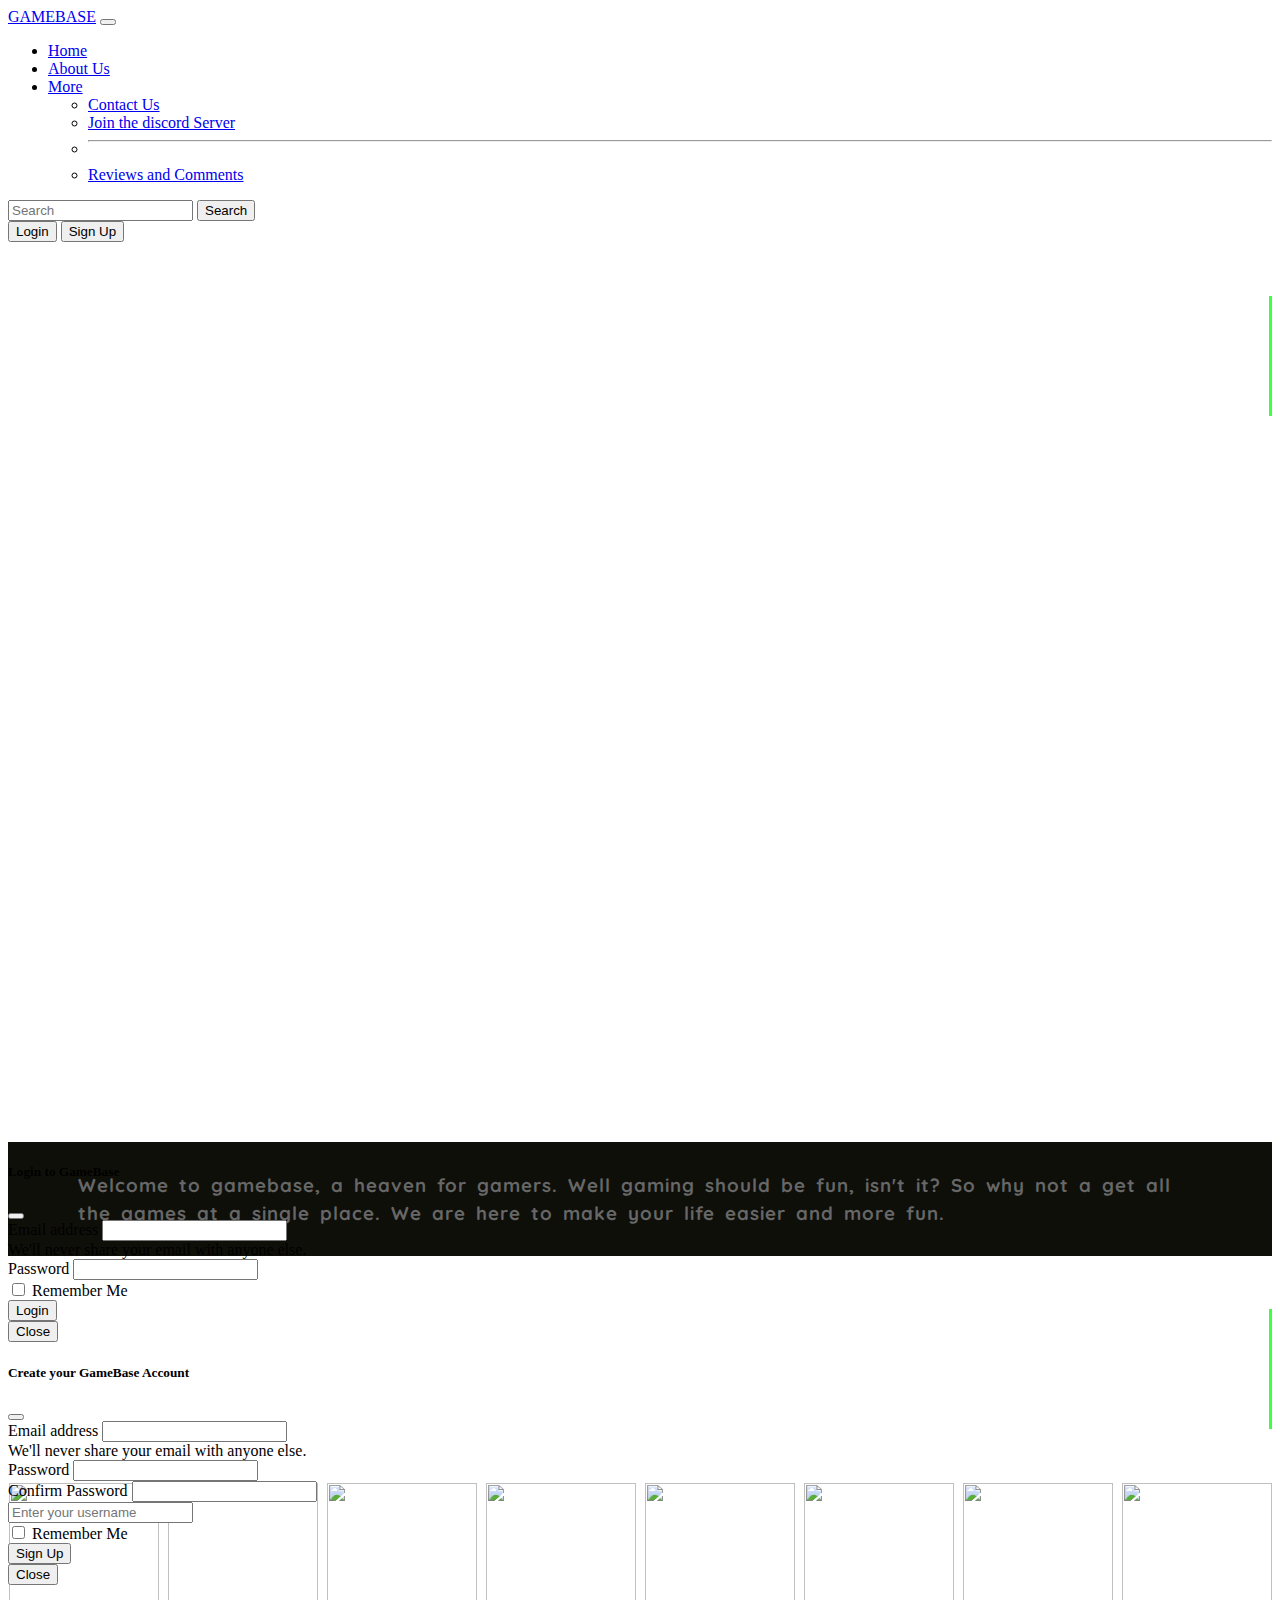
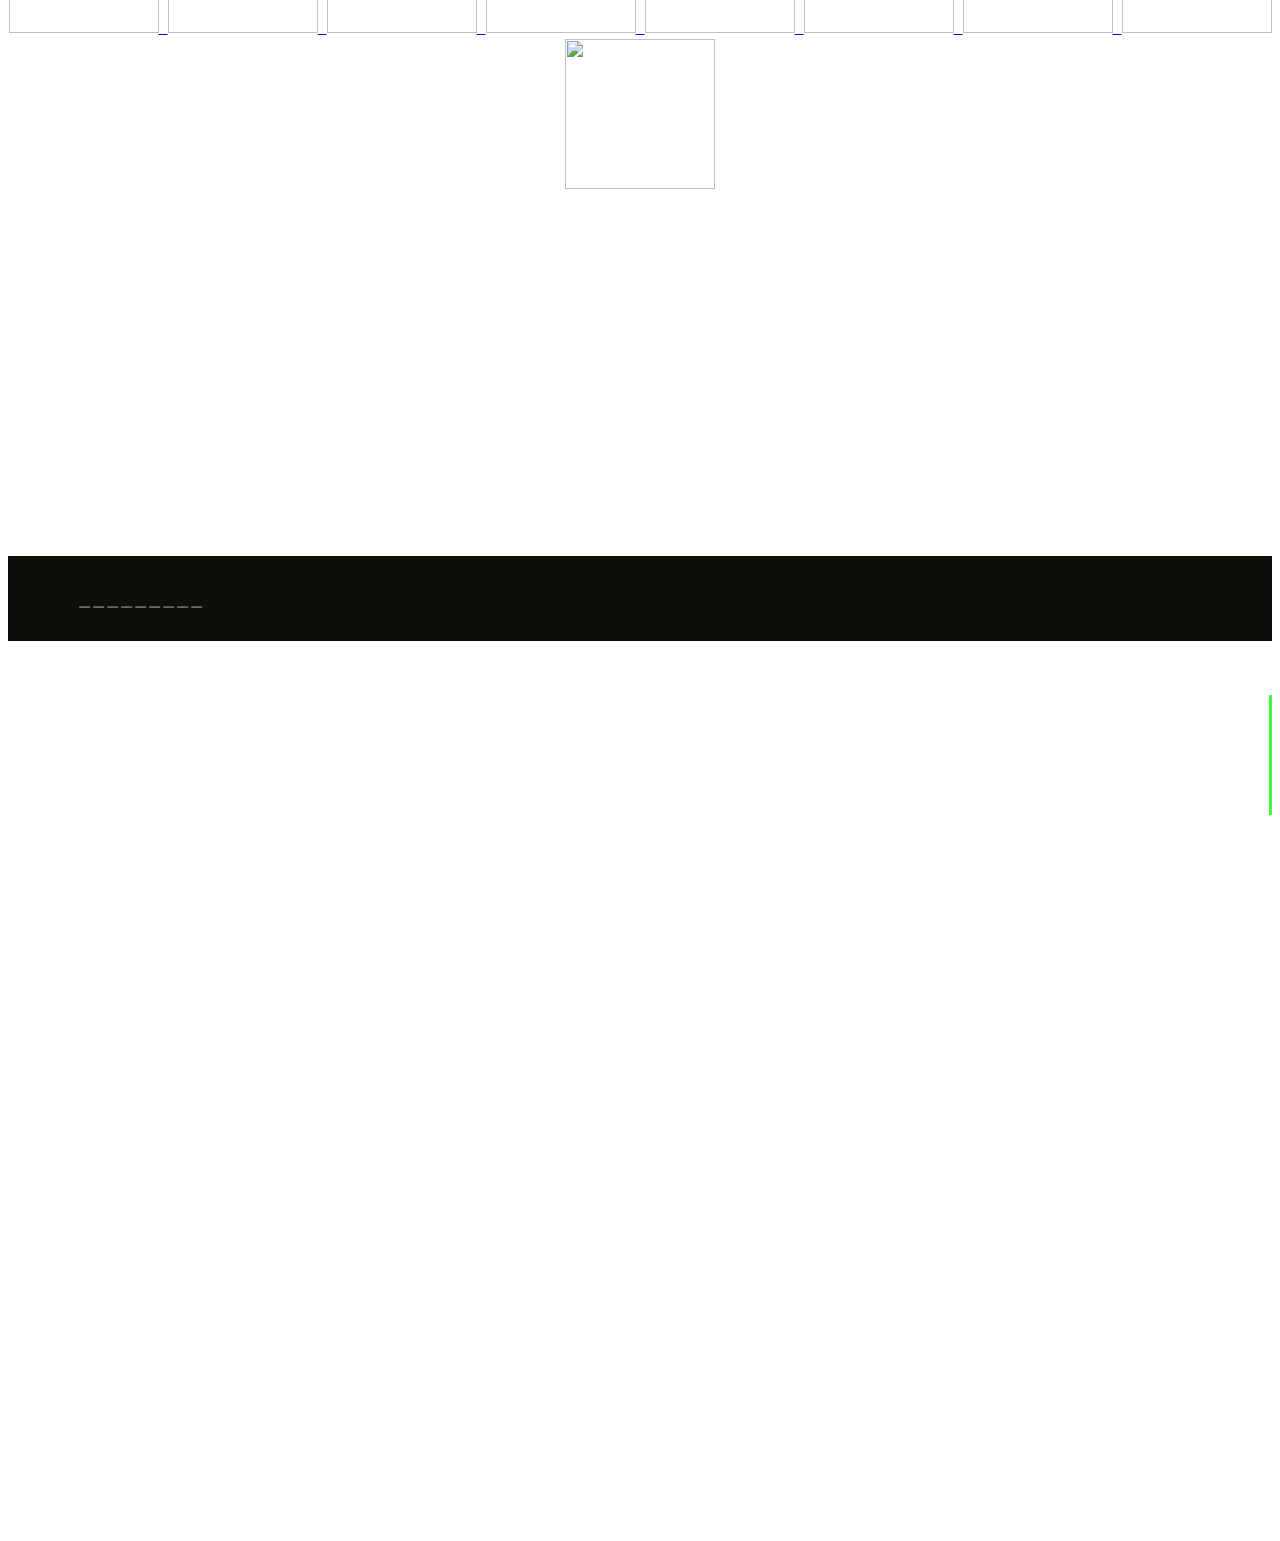
==== index.html @ 2614aa09 "Add files via upload" ====
<!doctype html>
<html lang="en">

<head>
    <!-- Required meta tags -->
    <meta charset="utf-8">
    <meta name="viewport" content="width=device-width, initial-scale=1">

    <!-- Bootstrap CSS -->
    <link href="https://cdn.jsdelivr.net/npm/bootstrap@5.0.0-beta2/dist/css/bootstrap.min.css" rel="stylesheet"
        integrity="sha384-BmbxuPwQa2lc/FVzBcNJ7UAyJxM6wuqIj61tLrc4wSX0szH/Ev+nYRRuWlolflfl" crossorigin="anonymous">
    <link rel="stylesheet" href="style.css" type="text/css">
    <title>GameBase</title>
</head>

<body>
    <nav class="navbar navbar-expand-lg navbar-dark bg-dark">
        <div class="container-fluid">
            <a class="navbar-brand" href="#">GAMEBASE</a>
            <button class="navbar-toggler" type="button" data-bs-toggle="collapse"
                data-bs-target="#navbarSupportedContent" aria-controls="navbarSupportedContent" aria-expanded="false"
                aria-label="Toggle navigation">
                <span class="navbar-toggler-icon"></span>
            </button>
            <div class="collapse navbar-collapse" id="navbarSupportedContent">
                <ul class="navbar-nav me-auto mb-2 mb-lg-0">
                    <li class="nav-item">
                        <a class="nav-link active" aria-current="page" href="#">Home</a>
                    </li>
                    <li class="nav-item">
                        <a class="nav-link" href="aboutus.html">About Us</a>
                    </li>
                    <li class="nav-item dropdown">
                        <a class="nav-link dropdown-toggle" href="#" id="navbarDropdown" role="button"
                            data-bs-toggle="dropdown" aria-expanded="false">
                            More
                        </a>
                        <ul class="dropdown-menu" aria-labelledby="navbarDropdown">
                            <li><a class="dropdown-item" href="#">Contact Us</a></li>
                            <li><a class="dropdown-item" href="https://discord.gg/qBjhbVz6">Join the discord Server</a>
                            </li>
                            <li>
                                <hr class="dropdown-divider">
                            </li>
                            <li><a class="dropdown-item" href="#">Reviews and Comments</a></li>
                        </ul>
                    </li>

                </ul>
                <form class="d-flex">
                    <input class="form-control me-2" type="search" placeholder="Search" aria-label="Search">
                    <button class="btn btn-outline-success" type="submit">Search</button>
                </form>
                <div class="mx-2">
                    <button class="btn btn-primary" data-bs-toggle="modal" data-bs-target="#LoginModal">Login</button>
                    <button class="btn btn-info" data-bs-toggle="modal" data-bs-target="#SignUpModal">Sign Up</button>
                </div>
            </div>
        </div>
    </nav>
    <div class="wrapper">
        <!-- wrapper div starts -->

        <div class="fixed-bg bg-1">
            <h1>WELCOME TO GAMEBASE</h1>

        </div>

        <div class="scroll-bg">
            <h3>Welcome to gamebase, a heaven for gamers. Well gaming should be fun, isn't it? So why not a get all the
                games at a single place. We are here to make your life easier and more fun. </h3>
        </div>

        <div class="fixed-bg bg-2">
            <h1>See what's trending.</h1>
            <a href="https://play.famobi.com/pirate-cards">
                <img src="https://img.cdn.famobi.com/portal/html5games/images/tmp/PirateCardsTeaser.jpg?v=0.2-beeb681b"
                    width="150" height="150">
            </a>
            <a href=" https://play.famobi.com/zoo-boom">
                <img src="https://img.cdn.famobi.com/portal/html5games/images/tmp/ZooBoomTeaser.jpg?v=0.2-beeb681b"
                    width="150" height="150">
            </a>
            <a href=" https://play.famobi.com/bubble-woods">
                <img src="https://img.cdn.famobi.com/portal/html5games/images/tmp/BubbleWoodsTeaser.jpg?v=0.2-beeb681b"
                    width="150" height="150">
            </a>
            <a href=" https://play.famobi.com/onet-connect-classic">
                <img src="https://img.cdn.famobi.com/portal/html5games/images/tmp/OnetConnectClassicTeaser.jpg?v=0.2-beeb681b"
                    width="150" height="150">
            </a>
            <a href=" https://play.famobi.com/diamond-rush">
                <img src="https://img.cdn.famobi.com/portal/html5games/images/tmp/DiamondRushTeaser.jpg?v=0.2-beeb681b"
                    width="150" height="150">
            </a>
            <a href="https://play.famobi.com/color-pixel-art-classic">
                <img src="https://img.cdn.famobi.com/portal/html5games/images/tmp/ColorPixelArtClassicTeaser.jpg?v=0.2-beeb681b"
                    width="150" height="150">
            </a>
            <a href="https://play.famobi.com/totemia-cursed-marbles">
                <img src="https://img.cdn.famobi.com/portal/html5games/images/tmp/TotemiaCursedMarblesTeaser.jpg?v=0.2-beeb681b"
                    width="150" height="150">
            </a>
            <a href="https://play.famobi.com/gin-rummy-plus">
                <img src="https://img.cdn.famobi.com/portal/html5games/images/tmp/GinRummyPlusTeaser.jpg?v=0.2-beeb681b"
                    width="150" height="150">
            </a>
            <a href="https://play.famobi.com/8-ball-billiards-classic">
                <img src="https://img.cdn.famobi.com/portal/html5games/images/tmp/8BallBilliardsClassicTeaser.jpg?v=0.2-beeb681b"
                    width="150" height="150">
            </a>



        </div>

        <div class=" scroll-bg">
            <h3>_________</h3>
        </div>

        <div class="fixed-bg bg-3">
            <h1>New Arrivals</h1>
            
        </div>

    </div> <!-- wrapper div ends-->
    <!--Login Modal -->
    <div class="modal fade" id="LoginModal" tabindex="-1" aria-labelledby="LoginModalLabel" aria-hidden="true">
        <div class="modal-dialog">
            <div class="modal-content">
                <div class="modal-header">
                    <h5 class="modal-title" id="LoginModalLabel">Login to GameBase</h5>
                    <button type="button" class="btn-close" data-bs-dismiss="modal" aria-label="Close"></button>
                </div>
                <div class="modal-body">
                    <form>
                        <div class="mb-3">
                            <label for="exampleInputEmail1" class="form-label">Email address</label>
                            <input type="email" class="form-control" id="exampleInputEmail1"
                                aria-describedby="emailHelp">
                            <div id="emailHelp" class="form-text">We'll never share your email with anyone else.</div>
                        </div>
                        <div class="mb-3">
                            <label for="exampleInputPassword1" class="form-label">Password</label>
                            <input type="password" class="form-control" id="exampleInputPassword1">
                        </div>
                        <div class="mb-3 form-check">
                            <input type="checkbox" class="form-check-input" id="exampleCheck1">
                            <label class="form-check-label" for="exampleCheck1">Remember Me</label>
                        </div>
                        <button type="submit" class="btn btn-primary">Login</button>
                    </form>
                </div>
                <div class="modal-footer">
                    <button type="button" class="btn btn-secondary" data-bs-dismiss="modal">Close</button>

                </div>
            </div>
        </div>
    </div>


    <!-- Sign Up Modal -->
    <div class="modal fade" id="SignUpModal" tabindex="-1" aria-labelledby="SignUpModalLabel" aria-hidden="true">
        <div class="modal-dialog">
            <div class="modal-content">
                <div class="modal-header">
                    <h5 class="modal-title" id="SignUpModalLabel">Create your GameBase Account</h5>
                    <button type="button" class="btn-close" data-bs-dismiss="modal" aria-label="Close"></button>
                </div>
                <div class="modal-body">
                    <form>
                        <div class="mb-3">
                            <label for="exampleInputEmail1" class="form-label">Email address</label>
                            <input type="email" class="form-control" id="exampleInputEmail1"
                                aria-describedby="emailHelp">
                            <div id="emailHelp" class="form-text">We'll never share your email with anyone else.</div>
                        </div>
                        <div class="mb-3">
                            <label for="exampleInputPassword1" class="form-label">Password</label>
                            <input type="password" class="form-control" id="exampleInputPassword1">
                        </div>
                        <div class="mb-3">
                            <label for="exampleInputPassword1" class="form-label">Confirm Password</label>
                            <input type="password" class="form-control" id="exampleInputPassword1">
                        </div>
                        <div class="mb-3">
                            <input type="name" placeholder="Enter your username">
                        </div>
                        <div class="mb-3 form-check">
                            <input type="checkbox" class="form-check-input" id="exampleCheck1">
                            <label class="form-check-label" for="exampleCheck1">Remember Me</label>
                        </div>
                        <button type="submit" class="btn btn-primary">Sign Up</button>
                    </form>
                </div>
                <div class="modal-footer">
                    <button type="button" class="btn btn-secondary" data-bs-dismiss="modal">Close</button>

                </div>
            </div>
        </div>
    </div>



    <!-- Optional JavaScript; choose one of the two! -->

    <!-- Option 1: Bootstrap Bundle with Popper -->
    <script src="https://cdn.jsdelivr.net/npm/bootstrap@5.0.0-beta2/dist/js/bootstrap.bundle.min.js"
        integrity="sha384-b5kHyXgcpbZJO/tY9Ul7kGkf1S0CWuKcCD38l8YkeH8z8QjE0GmW1gYU5S9FOnJ0"
        crossorigin="anonymous"></script>

    <!-- Option 2: Separate Popper and Bootstrap JS -->
    <!--
    <script src="https://cdn.jsdelivr.net/npm/@popperjs/core@2.6.0/dist/umd/popper.min.js" integrity="sha384-KsvD1yqQ1/1+IA7gi3P0tyJcT3vR+NdBTt13hSJ2lnve8agRGXTTyNaBYmCR/Nwi" crossorigin="anonymous"></script>
    <script src="https://cdn.jsdelivr.net/npm/bootstrap@5.0.0-beta2/dist/js/bootstrap.min.js" integrity="sha384-nsg8ua9HAw1y0W1btsyWgBklPnCUAFLuTMS2G72MMONqmOymq585AcH49TLBQObG" crossorigin="anonymous"></script>
    -->
    <!-- The core Firebase JS SDK is always required and must be listed first -->
    <script src="https://www.gstatic.com/firebasejs/8.2.9/firebase-app.js"></script>

    <!-- TODO: Add SDKs for Firebase products that you want to use
     https://firebase.google.com/docs/web/setup#available-libraries -->
    <script src="https://www.gstatic.com/firebasejs/8.2.9/firebase-analytics.js"></script>

    <script>
        // Your web app's Firebase configuration
        // For Firebase JS SDK v7.20.0 and later, measurementId is optional
        var firebaseConfig = {
            apiKey: "AIzaSyBSBy9eoww-dsOwhtc1ZQunR6PEwhZFreE",
            authDomain: "gamebase-auth.firebaseapp.com",
            projectId: "gamebase-auth",
            storageBucket: "gamebase-auth.appspot.com",
            messagingSenderId: "702695301036",
            appId: "1:702695301036:web:73a20b651d426a87c3a409",
            measurementId: "G-VKHD2LTQ12"
        };
        // Initialize Firebase
        firebase.initializeApp(firebaseConfig);
        const txtEmail = document.getElementById('exampleInputEmail1');
        const txtPassword = document.getElementById('exampleInputPassword1');
        const btnLogin = document.getElementById('btnLogin');
        const btnSignUp = document.getElementById('btnSignUp');
        const btnClose = document.getElementById('btnClose');
        btnLogin.addEventListener('click', e => { })
        const email = txtEmail.value;
        const pass = txtPassword.value;
        const auth = firebase.auth();
        auth.signInWithEmailAndPassword(email, password);
        promise.catch(e => console.log(e.message));

        firebase.analytics();
    </script>

</body>

</html>
---- style.css ----
@import url('https://fonts.googleapis.com/css?family=Quicksand');

html,body {
  height: 100%;
}


.wrapper {
  height: 100%;
  font-family: 'Quicksand', sans-serif;
  line-height: 1.5;
  word-spacing: 4px;
  letter-spacing: 1px;

}

.fixed-bg {
  background-attachment: fixed;
  background-repeat: no-repeat;
  background-size: cover;
  background-position: center center;
  height: 100%; 
  width: 100%;
  color: green;
  text-align: center;
  display: table;
}

.fixed-bg h1 {
  border-right: solid 3px rgba(0,255,0,.75);
  white-space: nowrap;
  overflow: hidden;    
  font-family: 'Source Code Pro', monospace;  
  font-size: 80px;
  color: rgba(255,255,255,.70);
}


/* Animation */
.fixed-bg h1 {
  animation: animated-text 4s steps(50) 1s 1 normal both,
             animated-cursor 600ms steps(60) infinite;
}

/* text animation */

@keyframes animated-text{
  from{width: 0;}
  to{width: 1500px;}
}

/* cursor animations */

@keyframes animated-cursor{
  from{border-right-color: rgba(0,255,0,.75);}
  to{border-right-color: transparent;}
}

.scroll-bg {
  background-color: #0f0f0a;
  padding: 10px 70px;
  color: #676767;
}

/* first section */

.bg-1 {
  background-image: url('https://images.unsplash.com/photo-1552820728-8b83bb6b773f?ixid=MXwxMjA3fDB8MHxzZWFyY2h8Mnx8Z2FtaW5nfGVufDB8fDB8&ixlib=rb-1.2.1&auto=format&fit=crop&w=500&q=60');
}

/* third section */

.bg-2 {
  background-image: url('https://images.unsplash.com/photo-1535223289827-42f1e9919769?ixid=MXwxMjA3fDB8MHxzZWFyY2h8MTl8fGdhbWluZ3xlbnwwfHwwfA%3D%3D&ixlib=rb-1.2.1&auto=format&fit=crop&w=500&q=60');
}

/* fifth section */

.bg-3 {
  background-image: url('https://images.unsplash.com/photo-1612287230202-1ff1d85d1bdf?ixid=MXwxMjA3fDB8MHxzZWFyY2h8Njd8fGdhbWluZ3xlbnwwfHwwfA%3D%3D&ixlib=rb-1.2.1&auto=format&fit=crop&w=500&q=60');
}
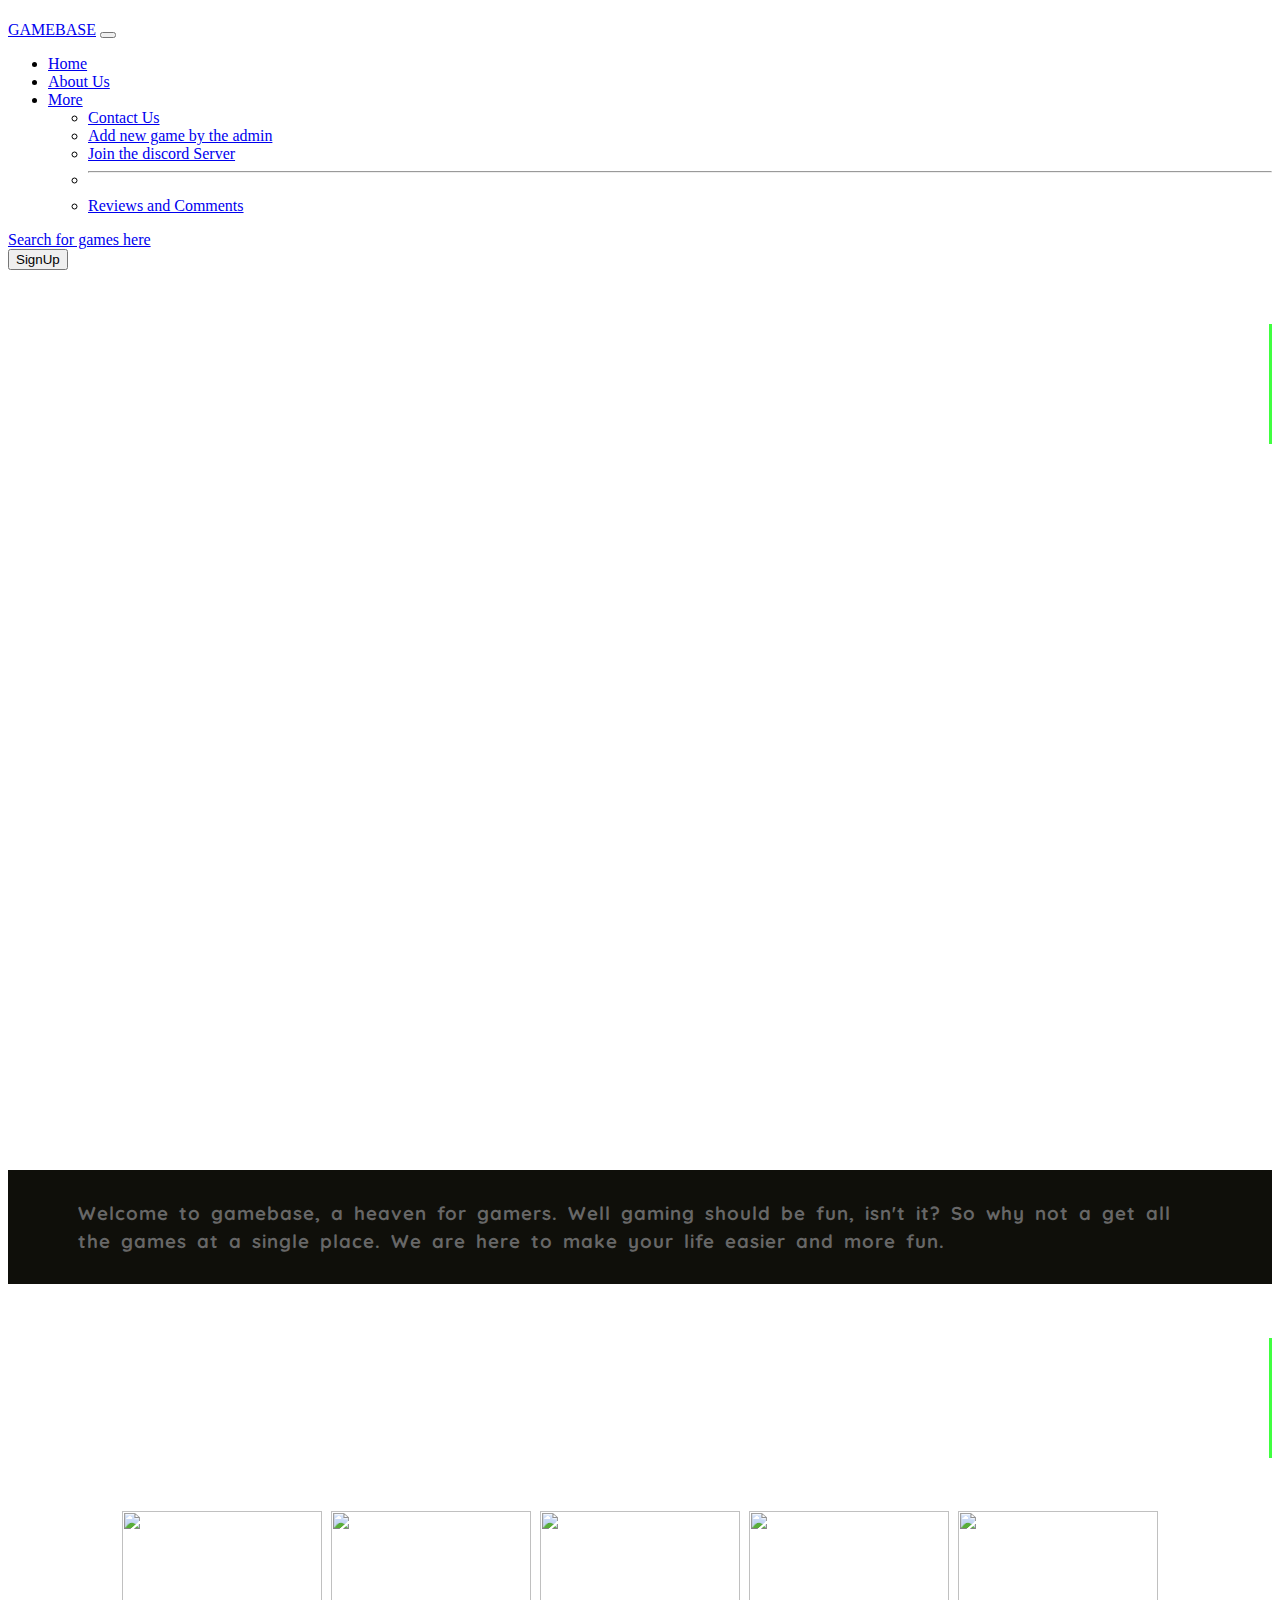
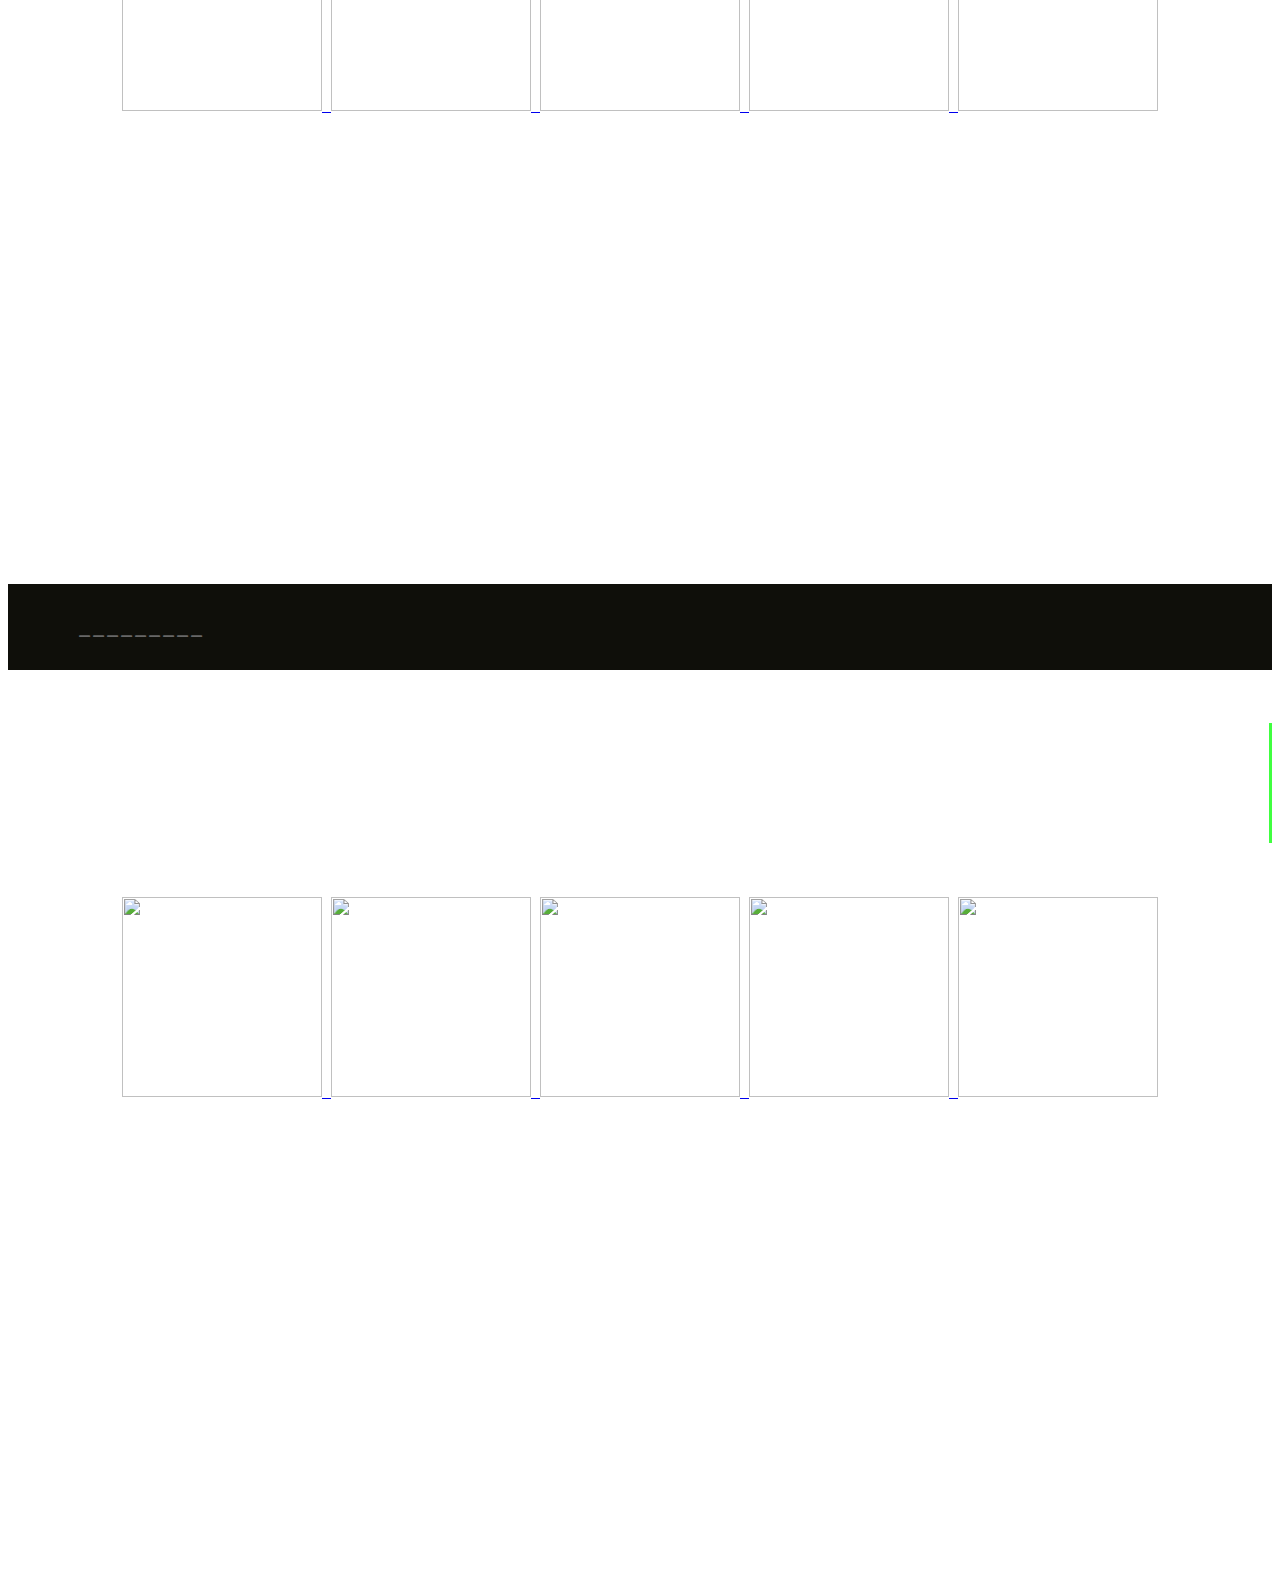
==== commit 460ff71c: "Add files via upload" ====
--- a/index.html
+++ b/index.html
@@ -11,10 +11,12 @@
         integrity="sha384-BmbxuPwQa2lc/FVzBcNJ7UAyJxM6wuqIj61tLrc4wSX0szH/Ev+nYRRuWlolflfl" crossorigin="anonymous">
     <link rel="stylesheet" href="style.css" type="text/css">
     <title>GameBase</title>
+
 </head>
 
 <body>
     <nav class="navbar navbar-expand-lg navbar-dark bg-dark">
+        <h1 id="username"></h1>
         <div class="container-fluid">
             <a class="navbar-brand" href="#">GAMEBASE</a>
             <button class="navbar-toggler" type="button" data-bs-toggle="collapse"
@@ -37,6 +39,7 @@
                         </a>
                         <ul class="dropdown-menu" aria-labelledby="navbarDropdown">
                             <li><a class="dropdown-item" href="#">Contact Us</a></li>
+                            <li><a class="dropdown-item" href="admin.html">Add new game by the admin</a></li>
                             <li><a class="dropdown-item" href="https://discord.gg/qBjhbVz6">Join the discord Server</a>
                             </li>
                             <li>
@@ -48,12 +51,92 @@
 
                 </ul>
                 <form class="d-flex">
-                    <input class="form-control me-2" type="search" placeholder="Search" aria-label="Search">
-                    <button class="btn btn-outline-success" type="submit">Search</button>
+                    <!-- Trigger/Open The Modal -->
+                    <a href="#" id="myBtn">Search for games here</a>
+
+                    <!-- The Modal -->
+                    <div id="myModal" class="modal">
+
+                        <!-- Modal content -->
+                        <div class="modal-content">
+                            <span class="close">&times;</span>
+                            <form class="example" action="/action_page.php" style="margin:auto;max-width:300px">
+                                <input type="text" id="myInput" onkeyup="myFunction()"
+                                    placeholder="Search for games here....">
+                                <button type="submit"><i class="fa fa-search"></i></button>
+                            </form>
+
+                            <ul id="myUL">
+
+                                <li><a href="https://play.famobi.com/element-blocks">Element Blocks</a></li>
+                                <li><a href="https://play.famobi.com/pirate-cards">Pirate Cards</a></li>
+
+                                <li><a href="https://play.famobi.com/zoo-boom">Zoo Boom</a></li>
+                                <li><a href="https://play.famobi.com/bubble-woods">Bubble Woods</a></li>
+
+                                <li><a href="https://play.famobi.com/perfect-piano">Perfect Piano</a></li>
+                                <li><a href="https://play.famobi.com/diamond-rush">Diamond Rush</a></li>
+
+                            </ul>
+
+                        </div>
+
+                    </div>
+                    <script>
+                        var input, filter, ul, li, a, i, txtValue;
+                            input = document.getElementById("myInput");
+                            input.addEventListener("keyup", myFunction);
+                        function myFunction() {
+                          filter = input.value.toUpperCase();
+                            ul = document.getElementById("myUL");
+                            li = ul.getElementsByTagName("li");
+                            for (i = 0; i < li.length; i++) {
+                                a = li[i].getElementsByTagName("a")[0];
+                                txtValue = a.textContent || a.innerText;
+                                if (txtValue.toUpperCase().indexOf(filter) > -1) {
+                                    li[i].style.display = "";
+                                } else {
+                                    li[i].style.display = "none";
+                                }
+                            }
+                        }
+                    </script>
+
+                    <script>
+                        // Get the modal
+                        var modal = document.getElementById("myModal");
+
+                        // Get the button that opens the modal
+                        var btn = document.getElementById("myBtn");
+
+                        // Get the <span> element that closes the modal
+                        var span = document.getElementsByClassName("close")[0];
+
+                        // When the user clicks the button, open the modal 
+                        btn.onclick = function () {
+                            modal.style.display = "block";
+                        }
+
+                        // When the user clicks on <span> (x), close the modal
+                        span.onclick = function () {
+                            modal.style.display = "none";
+                        }
+
+                        // When the user clicks anywhere outside of the modal, close it
+                        window.onclick = function (event) {
+                            if (event.target == modal) {
+                                modal.style.display = "none";
+                            }
+                        }
+                    </script>
+
+
                 </form>
+                <script src="js/suggestions.js"></script>
+                <script src="js/script.js"></script>
                 <div class="mx-2">
-                    <button class="btn btn-primary" data-bs-toggle="modal" data-bs-target="#LoginModal">Login</button>
-                    <button class="btn btn-info" data-bs-toggle="modal" data-bs-target="#SignUpModal">Sign Up</button>
+                    <a href="signup.html"><button class="btn btn-primary">SignUp</button></a>
+                   
                 </div>
             </div>
         </div>
@@ -73,41 +156,32 @@
 
         <div class="fixed-bg bg-2">
             <h1>See what's trending.</h1>
-            <a href="https://play.famobi.com/pirate-cards">
-                <img src="https://img.cdn.famobi.com/portal/html5games/images/tmp/PirateCardsTeaser.jpg?v=0.2-beeb681b"
-                    width="150" height="150">
+
+
+
+            <script>
+                function myFunction() {
+                    location.href("game1.html")
+                }
+            </script>
+
+
+            <a href="game1.html">
+                <img src="https://img.cdn.famobi.com/portal/html5games/images/tmp/ZooBoomTeaser.jpg?v=0.2-beeb681b"
+                    width="200" height="200">
             </a>
-            <a href=" https://play.famobi.com/zoo-boom">
-                <img src="https://img.cdn.famobi.com/portal/html5games/images/tmp/ZooBoomTeaser.jpg?v=0.2-beeb681b"
-                    width="150" height="150">
-            </a>
-            <a href=" https://play.famobi.com/bubble-woods">
-                <img src="https://img.cdn.famobi.com/portal/html5games/images/tmp/BubbleWoodsTeaser.jpg?v=0.2-beeb681b"
-                    width="150" height="150">
-            </a>
-            <a href=" https://play.famobi.com/onet-connect-classic">
-                <img src="https://img.cdn.famobi.com/portal/html5games/images/tmp/OnetConnectClassicTeaser.jpg?v=0.2-beeb681b"
-                    width="150" height="150">
-            </a>
-            <a href=" https://play.famobi.com/diamond-rush">
-                <img src="https://img.cdn.famobi.com/portal/html5games/images/tmp/DiamondRushTeaser.jpg?v=0.2-beeb681b"
-                    width="150" height="150">
-            </a>
-            <a href="https://play.famobi.com/color-pixel-art-classic">
-                <img src="https://img.cdn.famobi.com/portal/html5games/images/tmp/ColorPixelArtClassicTeaser.jpg?v=0.2-beeb681b"
-                    width="150" height="150">
-            </a>
-            <a href="https://play.famobi.com/totemia-cursed-marbles">
-                <img src="https://img.cdn.famobi.com/portal/html5games/images/tmp/TotemiaCursedMarblesTeaser.jpg?v=0.2-beeb681b"
-                    width="150" height="150">
-            </a>
-            <a href="https://play.famobi.com/gin-rummy-plus">
-                <img src="https://img.cdn.famobi.com/portal/html5games/images/tmp/GinRummyPlusTeaser.jpg?v=0.2-beeb681b"
-                    width="150" height="150">
-            </a>
-            <a href="https://play.famobi.com/8-ball-billiards-classic">
-                <img src="https://img.cdn.famobi.com/portal/html5games/images/tmp/8BallBilliardsClassicTeaser.jpg?v=0.2-beeb681b"
-                    width="150" height="150">
+             <a href="game2.html">
+                <img src="https://img.cdn.famobi.com/portal/html5games/images/tmp/PirateCardsTeaser.jpg?v=0.2-b9888d21"
+                    width="200" height="200">
+            </a> <a href="game3.html">
+                <img src="https://img.cdn.famobi.com/portal/html5games/images/tmp/PerfectPiano_Teaser.jpg?v=0.2-b9888d21"
+                    width="200" height="200">
+            </a> <a href="game4.html">
+                <img src="https://img.cdn.famobi.com/portal/html5games/images/tmp/BubbleWoodsTeaser.jpg?v=0.2-b9888d21"
+                    width="200" height="200">
+            </a> <a href="game5.html">
+                <img src="https://img.cdn.famobi.com/portal/html5games/images/tmp/DiamondRushTeaser.jpg?v=0.2-b9888d21"
+                    width="200" height="200">
             </a>
 
 
@@ -120,44 +194,48 @@
 
         <div class="fixed-bg bg-3">
             <h1>New Arrivals</h1>
-            
+            <a href="game1.html">
+                <img id="img1" src="https://img.cdn.famobi.com/portal/html5games/images/tmp/Train2048Teaser.jpg?v=0.2-26ee73f9"
+                    width="200" height="200">
+                    <script>
+                        document.getElementById("img1") = "https://img.cdn.famobi.com/portal/html5games/images/tmp/Train2048Teaser.jpg?v=0.2-26ee73f9";
+                    </script>
+            </a>
+             <a href="game2.html">
+                <img id="img2"src="https://img.cdn.famobi.com/portal/html5games/images/tmp/Giant2048Teaser.jpg?v=0.2-26ee73f9"
+                    width="200" height="200">
+                    <script>
+                        document.getElementById("img2") = "https://img.cdn.famobi.com/portal/html5games/images/tmp/Giant2048Teaser.jpg?v=0.2-26ee73f9";
+                    </script>
+                    
+            </a> <a href="game3.html">
+                <img id="img3"src="https://img.cdn.famobi.com/portal/html5games/images/tmp/FuzziesTeaser.jpg?v=0.2-26ee73f9"
+                    width="200" height="200">
+                    <script>
+                        document.getElementById("img3") = "https://img.cdn.famobi.com/portal/html5games/images/tmp/FuzziesTeaser.jpg?v=0.2-26ee73f9";
+                    </script>
+            </a> <a href="game4.html">
+                <img id="img4"src="https://img.cdn.famobi.com/portal/html5games/images/tmp/GardenBloomTeaser.jpg?v=0.2-26ee73f9"
+                    width="200" height="200">
+                    <script>
+                        document.getElementById("img4") = "https://img.cdn.famobi.com/portal/html5games/images/tmp/GardenBloomTeaser.jpg?v=0.2-26ee73f9";
+                    </script>
+            </a> <a href="game5.html">
+                <img id="img5"src="https://img.cdn.famobi.com/portal/html5games/images/tmp/Mahjong3dTeaser.jpg?v=0.2-26ee73f9"
+                    width="200" height="200">
+                    <script>
+                        document.getElementById("img5") = "https://img.cdn.famobi.com/portal/html5games/images/tmp/Mahjong3dTeaser.jpg?v=0.2-26ee73f9";
+                    </script>
+            </a>
+
         </div>
 
     </div> <!-- wrapper div ends-->
-    <!--Login Modal -->
-    <div class="modal fade" id="LoginModal" tabindex="-1" aria-labelledby="LoginModalLabel" aria-hidden="true">
-        <div class="modal-dialog">
-            <div class="modal-content">
-                <div class="modal-header">
-                    <h5 class="modal-title" id="LoginModalLabel">Login to GameBase</h5>
-                    <button type="button" class="btn-close" data-bs-dismiss="modal" aria-label="Close"></button>
-                </div>
-                <div class="modal-body">
-                    <form>
-                        <div class="mb-3">
-                            <label for="exampleInputEmail1" class="form-label">Email address</label>
-                            <input type="email" class="form-control" id="exampleInputEmail1"
-                                aria-describedby="emailHelp">
-                            <div id="emailHelp" class="form-text">We'll never share your email with anyone else.</div>
-                        </div>
-                        <div class="mb-3">
-                            <label for="exampleInputPassword1" class="form-label">Password</label>
-                            <input type="password" class="form-control" id="exampleInputPassword1">
-                        </div>
-                        <div class="mb-3 form-check">
-                            <input type="checkbox" class="form-check-input" id="exampleCheck1">
-                            <label class="form-check-label" for="exampleCheck1">Remember Me</label>
-                        </div>
-                        <button type="submit" class="btn btn-primary">Login</button>
-                    </form>
-                </div>
-                <div class="modal-footer">
-                    <button type="button" class="btn btn-secondary" data-bs-dismiss="modal">Close</button>
-
-                </div>
-            </div>
-        </div>
-    </div>
+    <form class="center-align admin-Actions" style="margin: 40px auto; max-width: 300px; display: none;">
+        <input type="email" placeholder="User email" id="admin-email" required />
+        <button class="btn-small yellow darken-2 z-depth-0">Make Admin</button>
+    </form>
+
 
 
     <!-- Sign Up Modal -->
@@ -216,42 +294,35 @@
     <script src="https://cdn.jsdelivr.net/npm/@popperjs/core@2.6.0/dist/umd/popper.min.js" integrity="sha384-KsvD1yqQ1/1+IA7gi3P0tyJcT3vR+NdBTt13hSJ2lnve8agRGXTTyNaBYmCR/Nwi" crossorigin="anonymous"></script>
     <script src="https://cdn.jsdelivr.net/npm/bootstrap@5.0.0-beta2/dist/js/bootstrap.min.js" integrity="sha384-nsg8ua9HAw1y0W1btsyWgBklPnCUAFLuTMS2G72MMONqmOymq585AcH49TLBQObG" crossorigin="anonymous"></script>
     -->
-    <!-- The core Firebase JS SDK is always required and must be listed first -->
-    <script src="https://www.gstatic.com/firebasejs/8.2.9/firebase-app.js"></script>
-
-    <!-- TODO: Add SDKs for Firebase products that you want to use
-     https://firebase.google.com/docs/web/setup#available-libraries -->
-    <script src="https://www.gstatic.com/firebasejs/8.2.9/firebase-analytics.js"></script>
-
-    <script>
-        // Your web app's Firebase configuration
-        // For Firebase JS SDK v7.20.0 and later, measurementId is optional
-        var firebaseConfig = {
-            apiKey: "AIzaSyBSBy9eoww-dsOwhtc1ZQunR6PEwhZFreE",
-            authDomain: "gamebase-auth.firebaseapp.com",
-            projectId: "gamebase-auth",
-            storageBucket: "gamebase-auth.appspot.com",
-            messagingSenderId: "702695301036",
-            appId: "1:702695301036:web:73a20b651d426a87c3a409",
-            measurementId: "G-VKHD2LTQ12"
-        };
-        // Initialize Firebase
-        firebase.initializeApp(firebaseConfig);
-        const txtEmail = document.getElementById('exampleInputEmail1');
-        const txtPassword = document.getElementById('exampleInputPassword1');
-        const btnLogin = document.getElementById('btnLogin');
-        const btnSignUp = document.getElementById('btnSignUp');
-        const btnClose = document.getElementById('btnClose');
-        btnLogin.addEventListener('click', e => { })
-        const email = txtEmail.value;
-        const pass = txtPassword.value;
-        const auth = firebase.auth();
-        auth.signInWithEmailAndPassword(email, password);
-        promise.catch(e => console.log(e.message));
-
-        firebase.analytics();
-    </script>
-
+      <!-- The core Firebase JS SDK is always required and must be listed first -->
+      <script src="https://www.gstatic.com/firebasejs/8.2.9/firebase.js"></script>
+
+     
+      <script>
+          // Your web app's Firebase configuration
+          // For Firebase JS SDK v7.20.0 and later, measurementId is optional
+          var firebaseConfig = {
+              apiKey: "AIzaSyBSBy9eoww-dsOwhtc1ZQunR6PEwhZFreE",
+              authDomain: "gamebase-auth.firebaseapp.com",
+              projectId: "gamebase-auth",
+              storageBucket: "gamebase-auth.appspot.com",
+              messagingSenderId: "702695301036",
+              appId: "1:702695301036:web:73a20b651d426a87c3a409",
+              measurementId: "G-VKHD2LTQ12"
+          };
+          // Initialize Firebase
+          firebase.initializeApp(firebaseConfig);
+          </script>
+          <script type="text/JavaScript">
+              var userId= localstorage.getItem('id');
+              firebase.database().ref('User'+userId).once('value').then(
+                  function(snapshot){
+                  var username=(snapshot.val() && snapshot.val().username)
+                  document.getElementById('username').innerHTML=username;
+                  }
+              );
+          </script>
+   
 </body>
 
 </html>--- a/style.css
+++ b/style.css
@@ -80,3 +80,102 @@
 .bg-3 {
   background-image: url('https://images.unsplash.com/photo-1612287230202-1ff1d85d1bdf?ixid=MXwxMjA3fDB8MHxzZWFyY2h8Njd8fGdhbWluZ3xlbnwwfHwwfA%3D%3D&ixlib=rb-1.2.1&auto=format&fit=crop&w=500&q=60');
 }
+.navbar input[type=search] {
+  float: right;
+  padding: 6px;
+  border: none;
+  margin-top: 8px;
+  margin-right: 16px;
+  font-size: 17px;
+}
+
+@media screen and (max-width: 600px) {
+  .navbar a, .navbar input[type=search] {
+    float: none;
+    display: block;
+    text-align: left;
+    width: 100%;
+    margin: 0;
+    padding: 14px;
+  }
+  .navbar input[type=search] {
+    border: 1px solid #ccc;
+  }
+}
+
+{font-family: Arial, Helvetica, sans-serif;}
+
+/* The Modal (background) */
+.modal {
+  display: none; /* Hidden by default */
+  position: fixed; /* Stay in place */
+  z-index: 1; /* Sit on top */
+  padding-top: 100px; /* Location of the box */
+  left: 0;
+  top: 0;
+  width: 100%; /* Full width */
+  height: 100%; /* Full height */
+  overflow: auto; /* Enable scroll if needed */
+  background-color: rgb(0,0,0); /* Fallback color */
+  background-color: rgba(0,0,0,0.4); /* Black w/ opacity */
+}
+
+/* Modal Content */
+.modal-content {
+  background-color: #fefefe;
+  margin: auto;
+  padding: 20px;
+  border: 1px solid #888;
+  width: 80%;
+}
+
+/* The Close Button */
+.close {
+  color: #aaaaaa;
+  float: right;
+  font-size: 28px;
+  font-weight: bold;
+}
+
+.close:hover,
+.close:focus {
+  color: #000;
+  text-decoration: none;
+  cursor: pointer;
+}
+
+* {
+  box-sizing: border-box;
+}
+
+#myInput {
+  background-image: url('/css/searchicon.png');
+  background-position: 10px 12px;
+  background-repeat: no-repeat;
+  width: 100%;
+  font-size: 16px;
+  padding: 12px 20px 12px 40px;
+  border: 1px solid #ddd;
+  margin-bottom: 12px;
+}
+
+#myUL {
+  list-style-type: none;
+  padding: 0;
+  margin: 0;
+}
+
+#myUL li a {
+  border: 1px solid #ddd;
+  margin-top: -1px; /* Prevent double borders */
+  background-color: #f6f6f6;
+  padding: 12px;
+  text-decoration: none;
+  font-size: 18px;
+  color: black;
+  display: block
+}
+
+#myUL li a:hover:not(.header) {
+  background-color: #eee;
+}